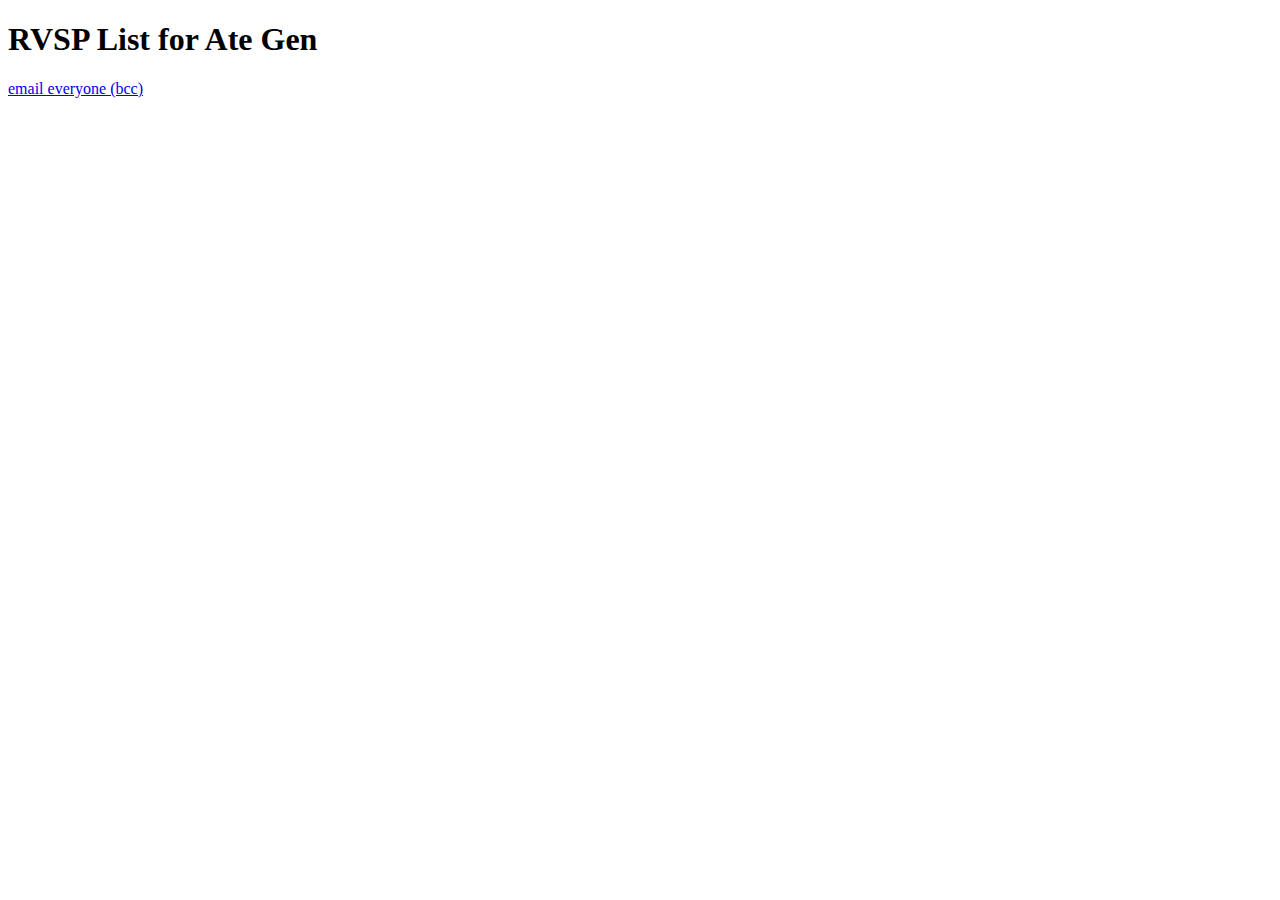
==== rsvp-list-for-ate-gen/index.html @ 20763ee3 "add email links" ====
<!DOCTYPE html>
<html>
<head>
<meta charset='utf-8'>
<meta name='viewport' content='width=device-width, initial-scale=1'>
<title>RSVP list for Ate Gen</title>
<link rel='icon' href='favicon.png'>
</head>
<body style='max-width:640px'>
  <header>
    <h1>RVSP List for Ate Gen</h1>
    <aside><a id='email-everyone' href='mailto:john.laceda@gmail.com, ealasagas@gmail.com?bcc='>email everyone (bcc)</a></aside>
  </header>
  <div id='container'></div>
<script>
document.onreadystatechange = async() => {
  if (document.readyState === 'complete') {
    document.getElementById('container')
      .append(...(await (await fetch('https://api.elaineandjohn.com/rsvp-list')).json()).map((rsvp, index) => {
        
        const emailEveryoneAnchor = document.getElementById('email-everyone');
        const mailtoText = emailEveryoneAnchor.getAttribute('href');
        emailEveryoneAnchor.setAttribute('href', `${mailtoText}${rsvp.email}`);

        const card = document.createElement('div');
        card.innerHTML = `<h2>${rsvp.name}</h2><a href='mailto:${rsvp.email}'>${rsvp.email}</a><p>${rsvp.message}</p>`;
        return d;
      }));
  }
};
</script>
</body>
</html>
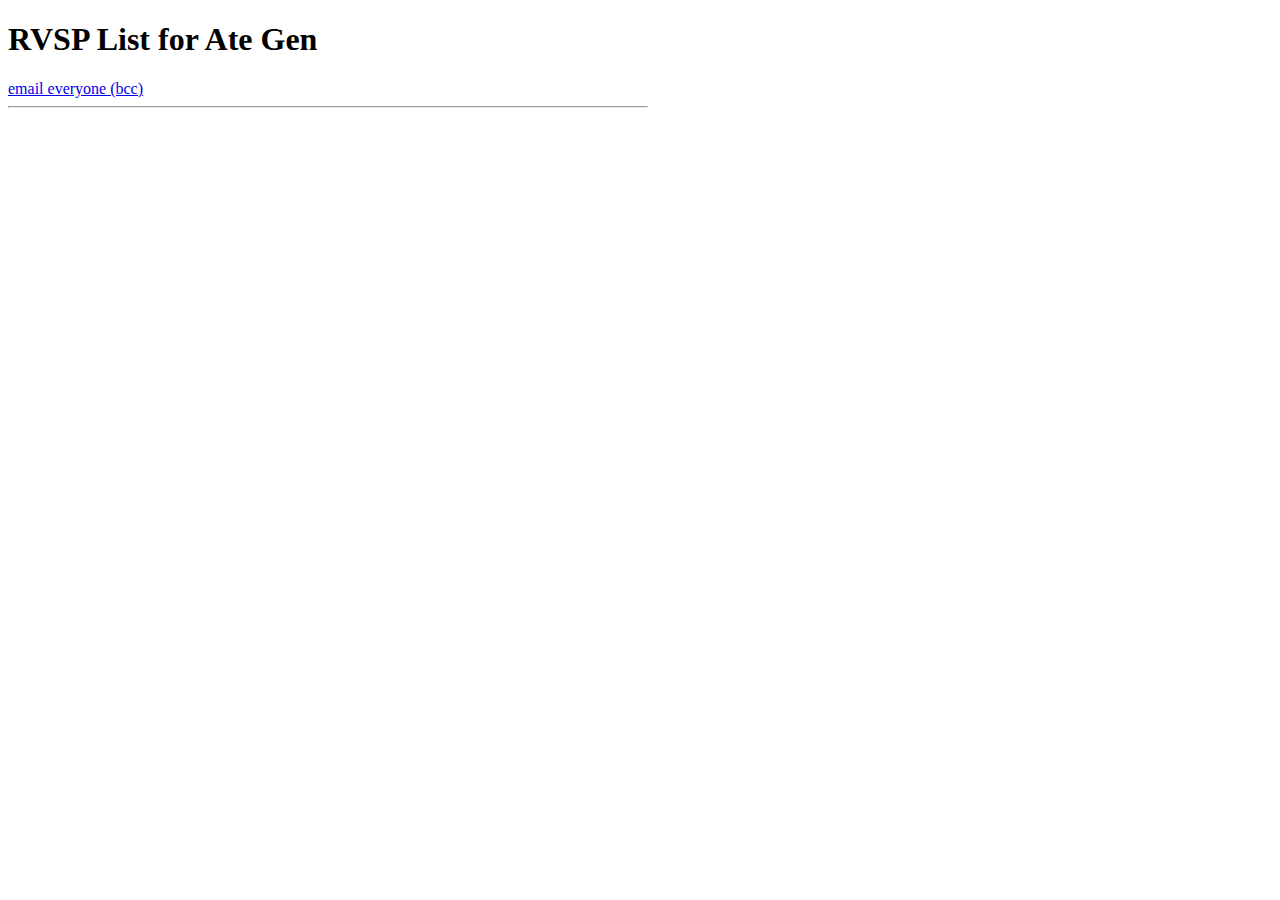
==== commit 5aa7a773: "add another hr" ====
--- a/rsvp-list-for-ate-gen/index.html
+++ b/rsvp-list-for-ate-gen/index.html
@@ -11,6 +11,7 @@
     <h1>RVSP List for Ate Gen</h1>
     <aside><a id='email-everyone' href='mailto:john.laceda@gmail.com, ealasagas@gmail.com?bcc='>email everyone (bcc)</a></aside>
   </header>
+  <hr>
   <div id='container'></div>
 <script>
 document.onreadystatechange = async() => {
@@ -20,11 +21,11 @@
         
         const emailEveryoneAnchor = document.getElementById('email-everyone');
         const mailtoText = emailEveryoneAnchor.getAttribute('href');
-        emailEveryoneAnchor.setAttribute('href', `${mailtoText}${rsvp.email}`);
+        emailEveryoneAnchor.setAttribute('href', `${mailtoText}${rsvp.email}, `);
 
         const card = document.createElement('div');
-        card.innerHTML = `<h2>${rsvp.name}</h2><a href='mailto:${rsvp.email}'>${rsvp.email}</a><p>${rsvp.message}</p>`;
-        return d;
+        card.innerHTML = `<h3>${rsvp.name}</h3><a href='mailto:${rsvp.email}'>${rsvp.email}</a><p>${rsvp.message}</p><hr>`;
+        return card;
       }));
   }
 };
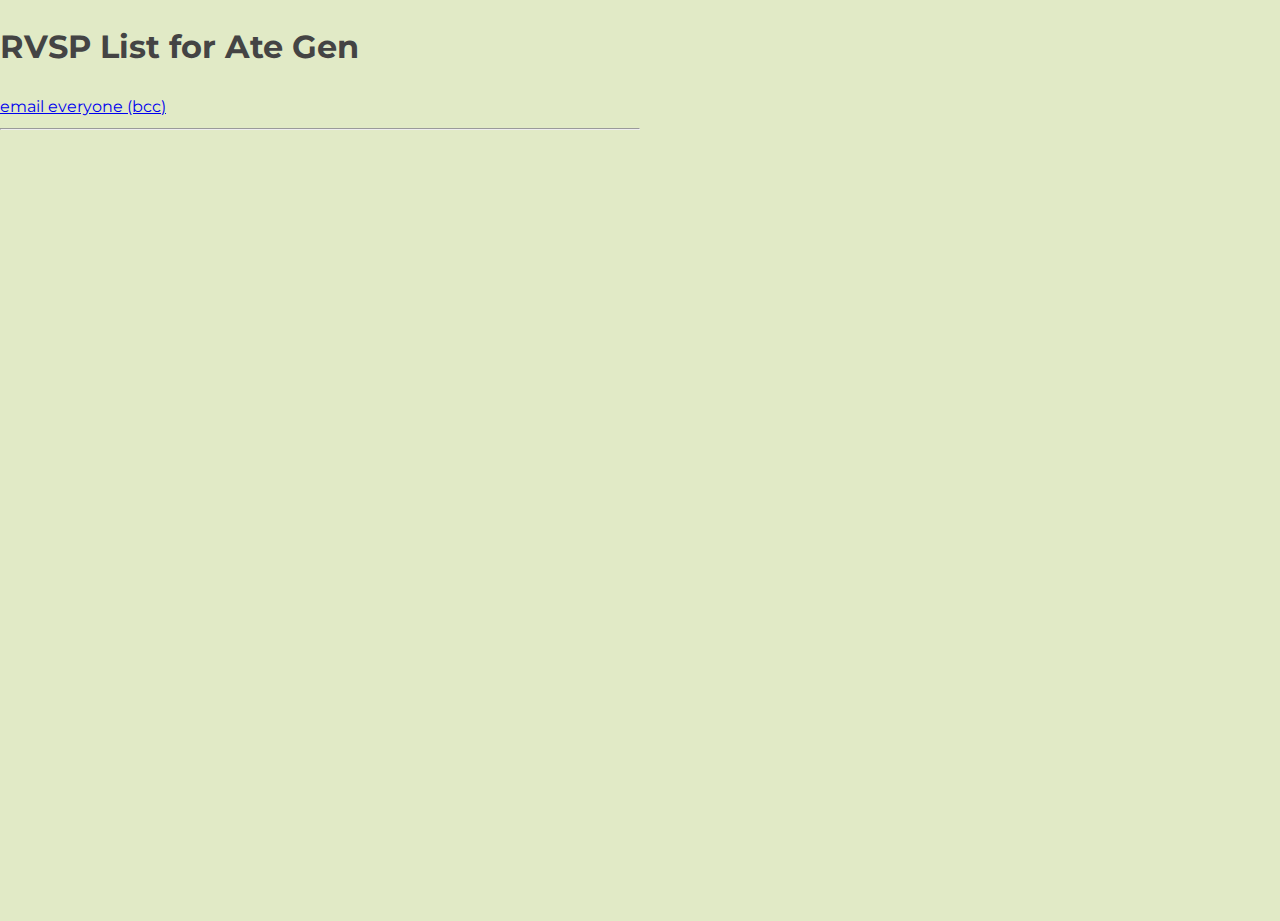
==== commit 68f9a90e: "add styles" ====
--- a/rsvp-list-for-ate-gen/index.html
+++ b/rsvp-list-for-ate-gen/index.html
@@ -5,8 +5,11 @@
 <meta name='viewport' content='width=device-width, initial-scale=1'>
 <title>RSVP list for Ate Gen</title>
 <link rel='icon' href='favicon.png'>
+<link rel="preconnect" href="https://fonts.googleapis.com">
+<link rel="preconnect" href="https://fonts.gstatic.com" crossorigin>
+<link href="https://fonts.googleapis.com/css2?family=Coiny&family=Concert+One&family=Montserrat:wght@300&display=swap" rel="stylesheet">
 </head>
-<body style='max-width:640px'>
+<body style='max-width:640px; min-width: 20rem; overflow-y: scroll; height: 100vh; font-family: "Montserrat", sans-serif; line-height: 1.6; margin: 0; font-size: 1.00rem; background-color: #e1eac6; color: #444;'>
   <header>
     <h1>RVSP List for Ate Gen</h1>
     <aside><a id='email-everyone' href='mailto:john.laceda@gmail.com, ealasagas@gmail.com?bcc='>email everyone (bcc)</a></aside>
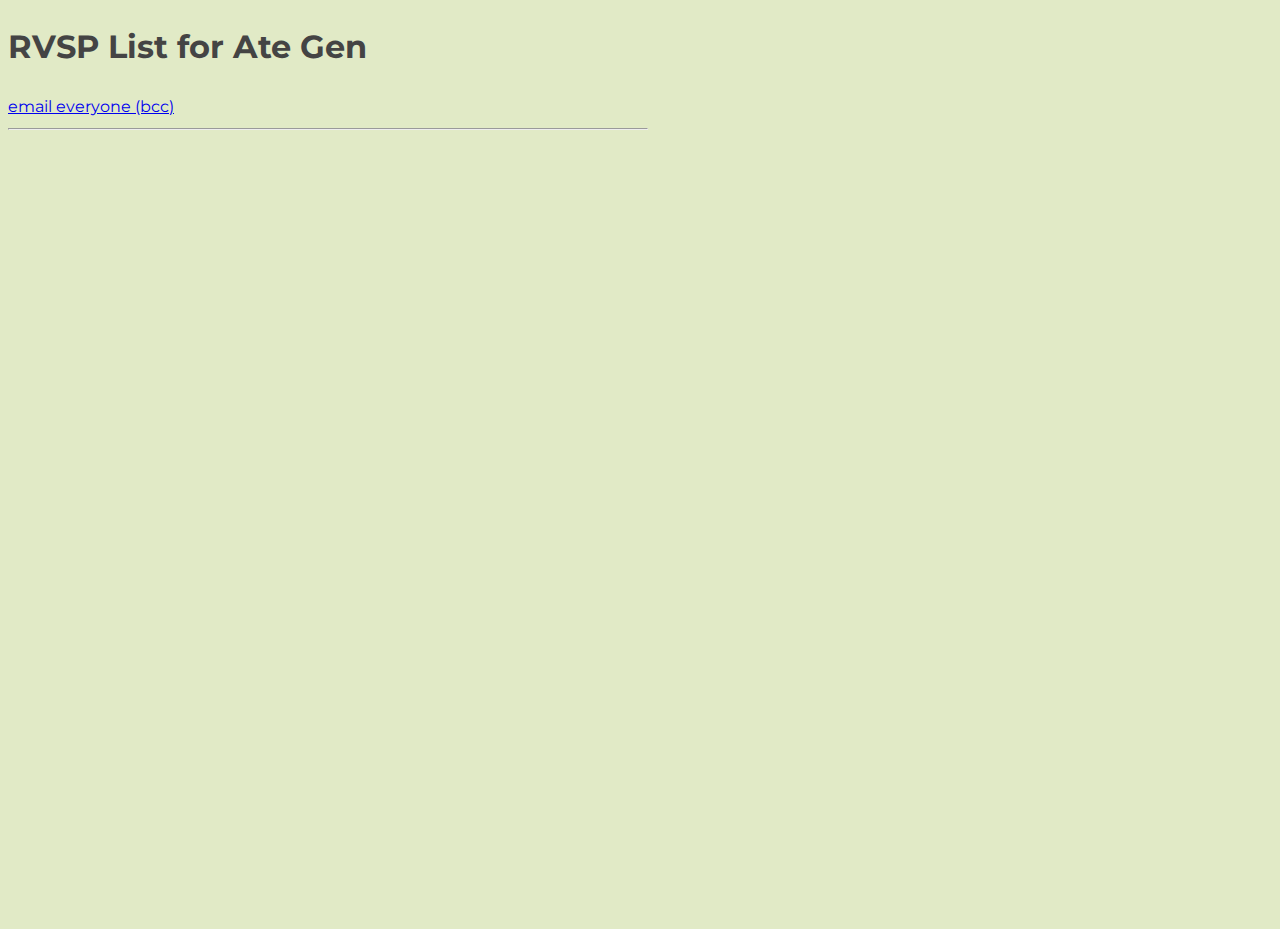
==== commit 15b31ab6: "add margin" ====
--- a/rsvp-list-for-ate-gen/index.html
+++ b/rsvp-list-for-ate-gen/index.html
@@ -9,7 +9,7 @@
 <link rel="preconnect" href="https://fonts.gstatic.com" crossorigin>
 <link href="https://fonts.googleapis.com/css2?family=Coiny&family=Concert+One&family=Montserrat:wght@300&display=swap" rel="stylesheet">
 </head>
-<body style='max-width:640px; min-width: 20rem; overflow-y: scroll; height: 100vh; font-family: "Montserrat", sans-serif; line-height: 1.6; margin: 0; font-size: 1.00rem; background-color: #e1eac6; color: #444;'>
+<body style='max-width:640px; min-width: 20rem; overflow-y: scroll; height: 100vh; font-family: "Montserrat", sans-serif; line-height: 1.6; font-size: 1.00rem; background-color: #e1eac6; color: #444;'>
   <header>
     <h1>RVSP List for Ate Gen</h1>
     <aside><a id='email-everyone' href='mailto:john.laceda@gmail.com, ealasagas@gmail.com?bcc='>email everyone (bcc)</a></aside>
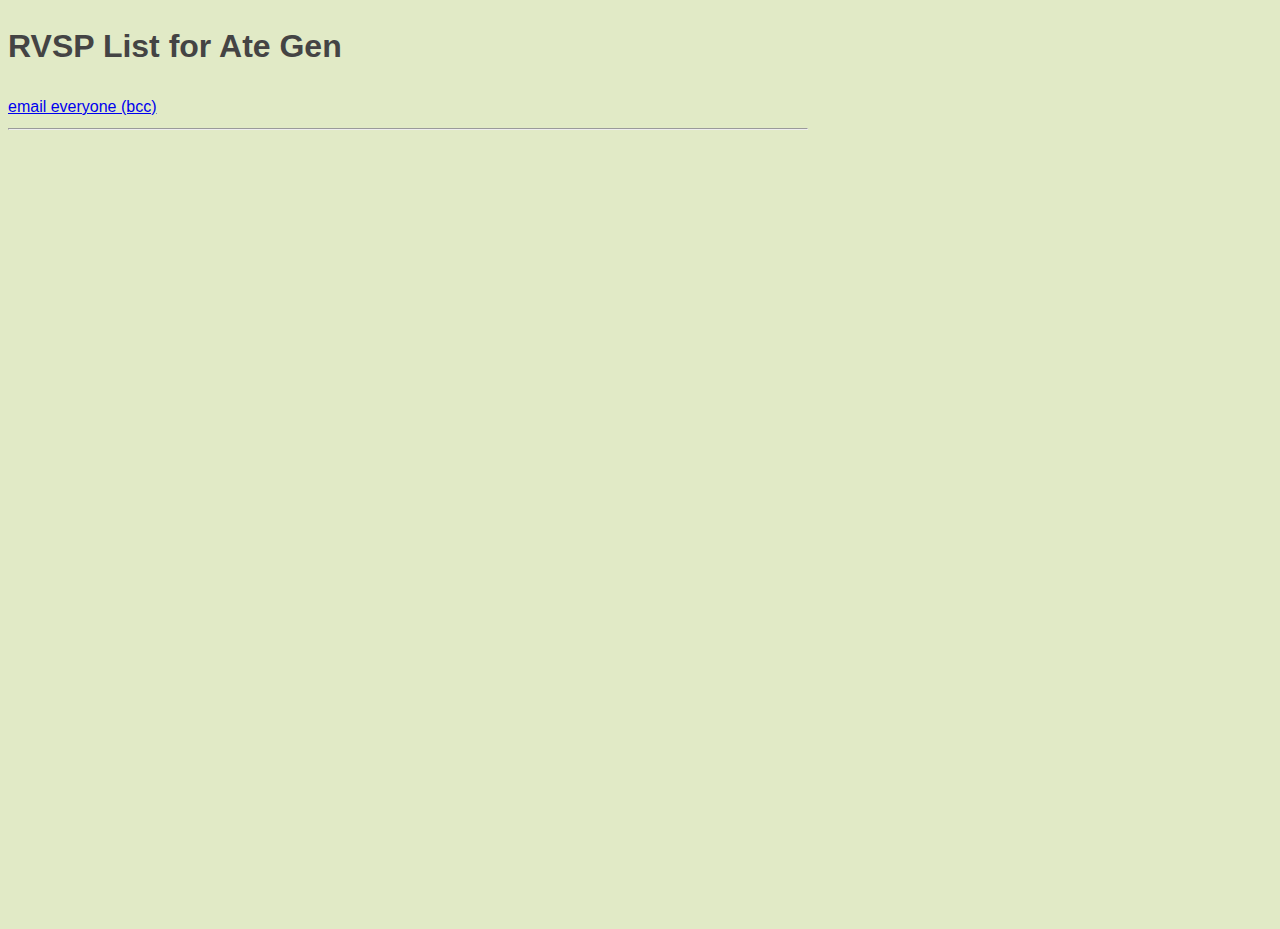
==== commit 0ae00362: "remove font" ====
--- a/rsvp-list-for-ate-gen/index.html
+++ b/rsvp-list-for-ate-gen/index.html
@@ -5,11 +5,8 @@
 <meta name='viewport' content='width=device-width, initial-scale=1'>
 <title>RSVP list for Ate Gen</title>
 <link rel='icon' href='favicon.png'>
-<link rel="preconnect" href="https://fonts.googleapis.com">
-<link rel="preconnect" href="https://fonts.gstatic.com" crossorigin>
-<link href="https://fonts.googleapis.com/css2?family=Coiny&family=Concert+One&family=Montserrat:wght@300&display=swap" rel="stylesheet">
 </head>
-<body style='max-width:640px; min-width: 20rem; overflow-y: scroll; height: 100vh; font-family: "Montserrat", sans-serif; line-height: 1.6; font-size: 1.00rem; background-color: #e1eac6; color: #444;'>
+<body style='max-width: 800px; min-width: 20rem; overflow-y: scroll; height: 100vh; font-family: sans-serif; line-height: 1.6; font-size: 1.00rem; background-color: #e1eac6; color: #444;'>
   <header>
     <h1>RVSP List for Ate Gen</h1>
     <aside><a id='email-everyone' href='mailto:john.laceda@gmail.com, ealasagas@gmail.com?bcc='>email everyone (bcc)</a></aside>
